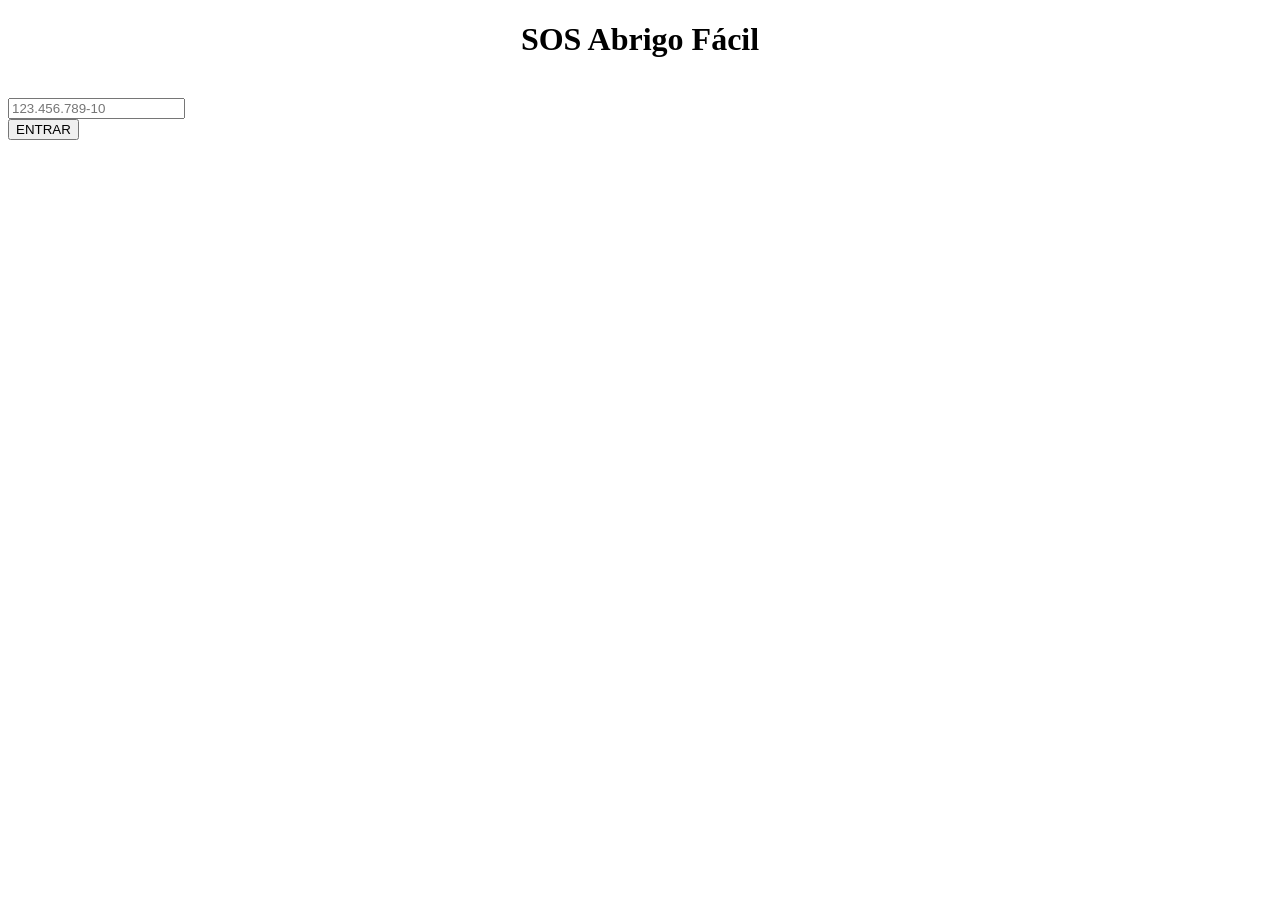
==== Login.html @ 759f8640 "Add files via upload" ====
<!DOCTYPE html>
<html lang="en">
<head>
    <meta charset="UTF-8">
    <meta name="viewport" content="width=device-width, initial-scale=1.0">
    <link rel="StyleSheet" href="style.css">
    <title>Document</title>
</head>
<body>
    <center><h1> SOS Abrigo Fácil</h1></center>
    <br>
    
    <div class="Caixa-login">
    <input type="Text" name="nome" id="nome" placeholder="123.456.789-10">
    <br>
    <input type="submit" value="ENTRAR">
    </div>
    
</body>
</html>
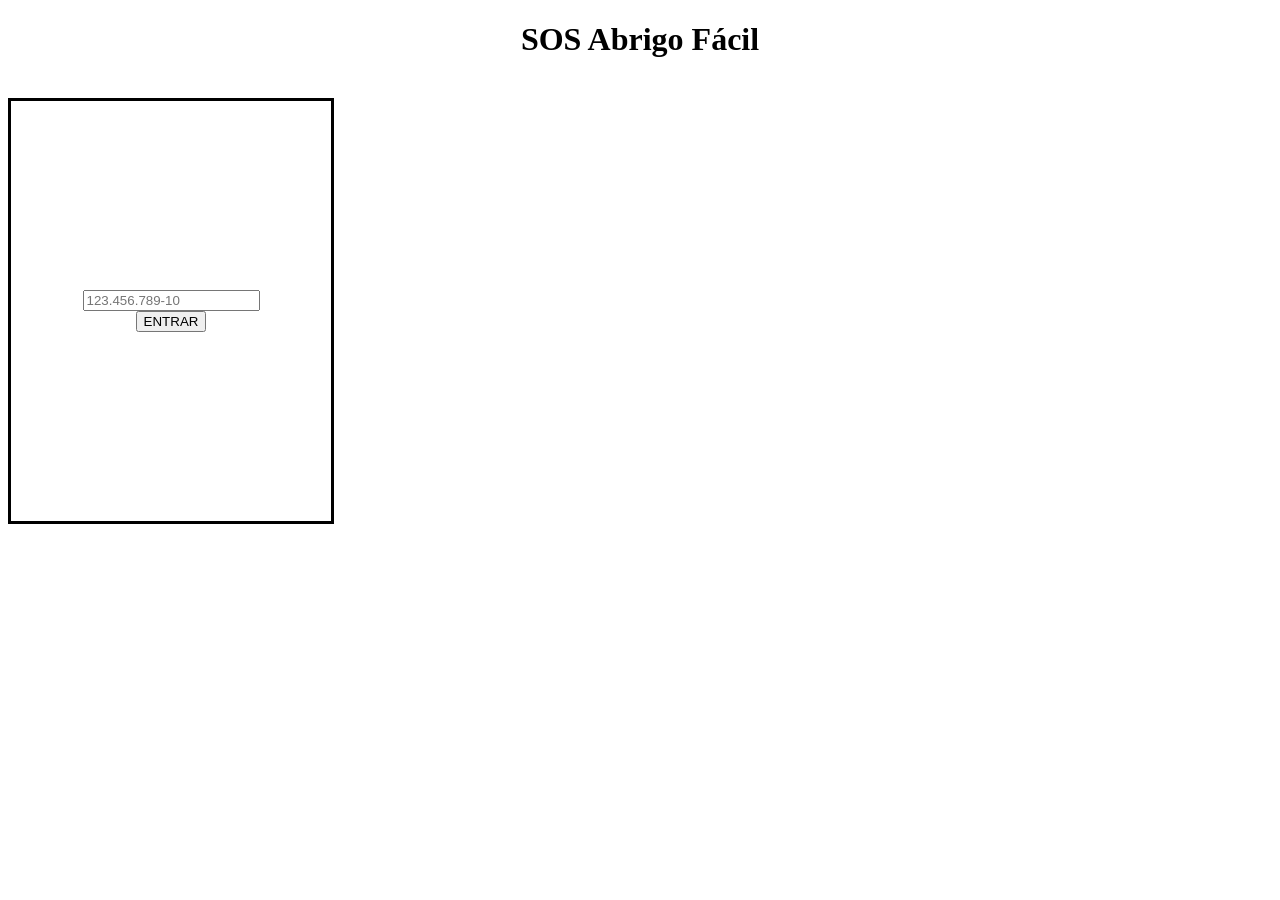
==== commit eb838838: "Fix HTML structure and update stylesheet path" ====
--- a/Login.html
+++ b/Login.html
@@ -3,7 +3,7 @@
 <head>
     <meta charset="UTF-8">
     <meta name="viewport" content="width=device-width, initial-scale=1.0">
-    <link rel="StyleSheet" href="style.css">
+    <link rel="StyleSheet" href="css/style.css">
     <title>Document</title>
 </head>
 <body>
@@ -17,4 +17,5 @@
     </div>
     
 </body>
-</html>+
+</html>
--- a/css/style.css
+++ b/css/style.css
@@ -0,0 +1,11 @@
+.Caixa-login {
+    border: solid;
+    align-content: center;
+    text-align: center;
+    padding: 10px;
+    justify-content: space-between;
+    margin-bottom: 200px;
+    
+    width: 300px;
+    height: 400px;
+}
